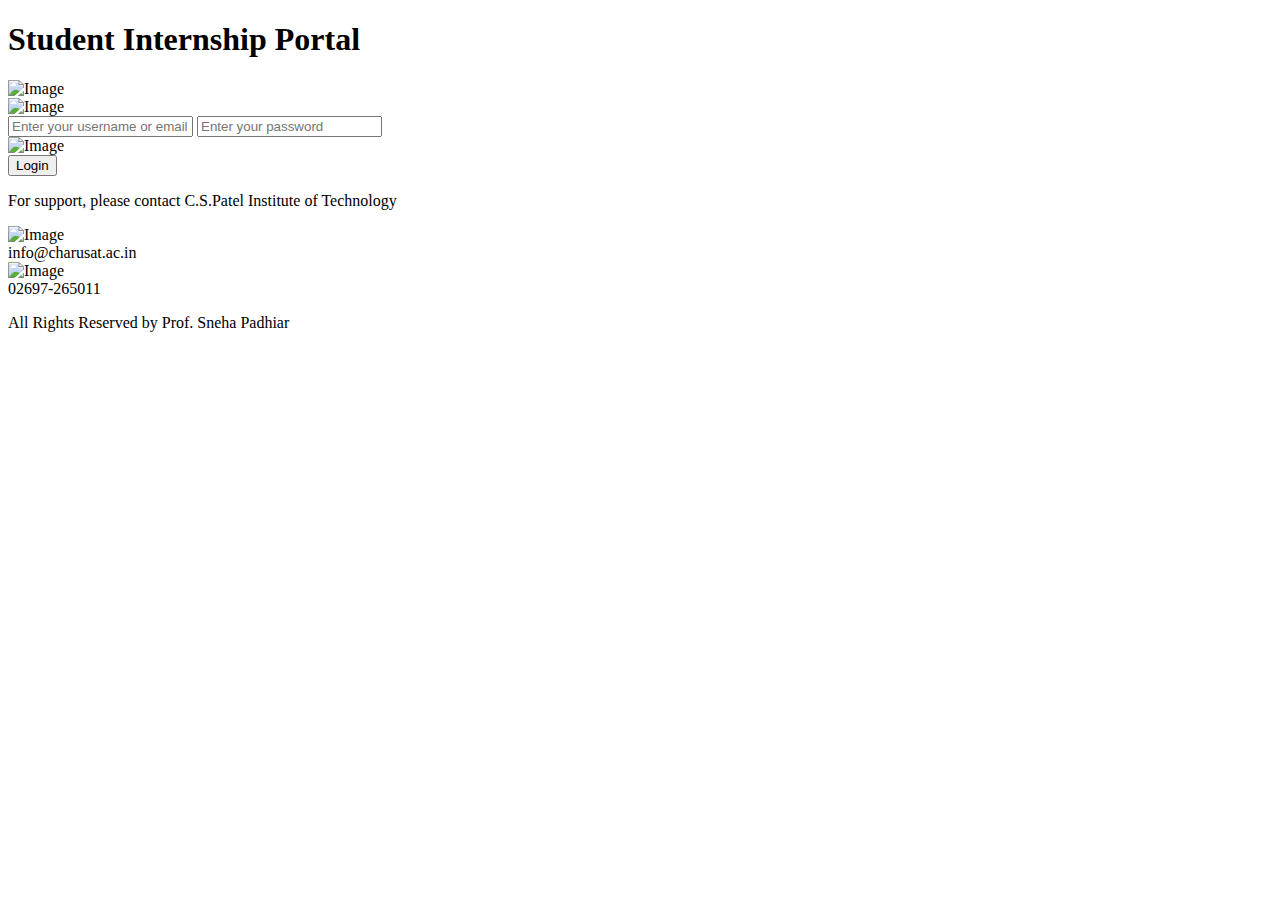
==== Internship Management Portal/index.html @ 7b295b26 "Add files via upload" ====
<!DOCTYPE html>
<html lang="en">

<head>
    <meta charset="UTF-8">
    <meta name="viewport" content="width=device-width, initial-scale=1.0">
    <link rel="stylesheet" href="\css\styles.css">
    <title>Student Internship Portal</title>
    <script src="scripts/script.js"></script>
</head>

<body>
    <div class="desktop">
        <div class="div">
            <div class="overlap-group">
                <h1 class="text-wrapper">Student Internship Portal</h1>
                <img class="image" alt="Image" src="\img\image-2" />
                <div class="overlap">
                    <div class="rectangle"></div>
                    <div class="rectangle-2"></div>
                    <!-- <img class="line" alt="Line" src="line-1.svg" /> -->
                    <img class="img" alt="Image" src="\img\image-3.png" />
                    <form>
                        <!-- <label class="text-wrapper-3" for="username">Enter username</label> -->
                        <input class="text-wrapper-3" type="text" id="username" name="username" placeholder="Enter your username or email" required>
                        <!--   -->
                        <input class="text-wrapper-2" type="password" id="password" name="password" placeholder="Enter your password" required>
                        <!-- <input type="text" class="text-wrapper-3">Enter User</div> -->
                        <!-- <input class="text-wrapper-2">Enter Password</div> -->
                    </form>
                    <img class="image-2" alt="Image" src="\img\image-4.png" />

                </div>

                <div class="div-wrapper">
                    </script>
                    <button type="button" class="button-solid" onclick="Location()">Login</button>
                </div>
            </div>
            <div class="overlap-2">
                <p class="p">For support, please contact C.S.Patel Institute of Technology</p>
                <img class="image-3" alt="Image" src="\img\image-5.png" />
                <div class="text-wrapper-5">info@charusat.ac.in</div>
                <img class="image-4" alt="Image" src="\img\image-6.png" />
                <div class="text-wrapper-6">02697-265011</div>
            </div>
            <p class="all-rights-reserved">
                <span class="span">All Rights Reserved by </span>
                <span class="text-wrapper-7">Prof. Sneha Padhiar</span>
            </p>
        </div>
    </div>
</body>

</html>
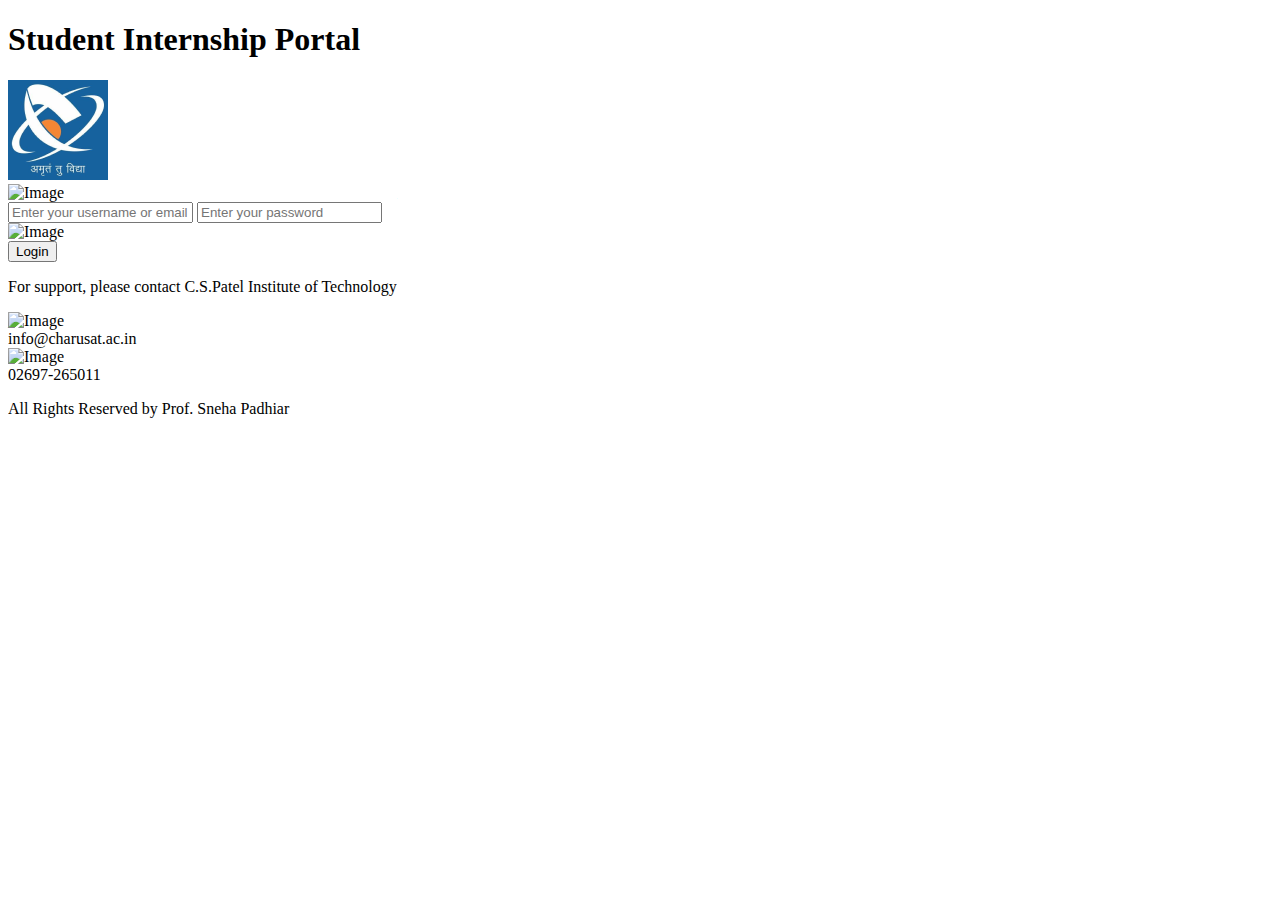
==== commit d5e82e6e: "Add files via upload" ====
--- a/Internship Management Portal/index.html
+++ b/Internship Management Portal/index.html
@@ -14,7 +14,7 @@
         <div class="div">
             <div class="overlap-group">
                 <h1 class="text-wrapper">Student Internship Portal</h1>
-                <img class="image" alt="Image" src="\img\image-2" />
+                <img class="image" alt="Image" src="img\image-2.png" />
                 <div class="overlap">
                     <div class="rectangle"></div>
                     <div class="rectangle-2"></div>
@@ -33,7 +33,7 @@
                 </div>
 
                 <div class="div-wrapper">
-                    </script>
+
                     <button type="button" class="button-solid" onclick="Location()">Login</button>
                 </div>
             </div>
